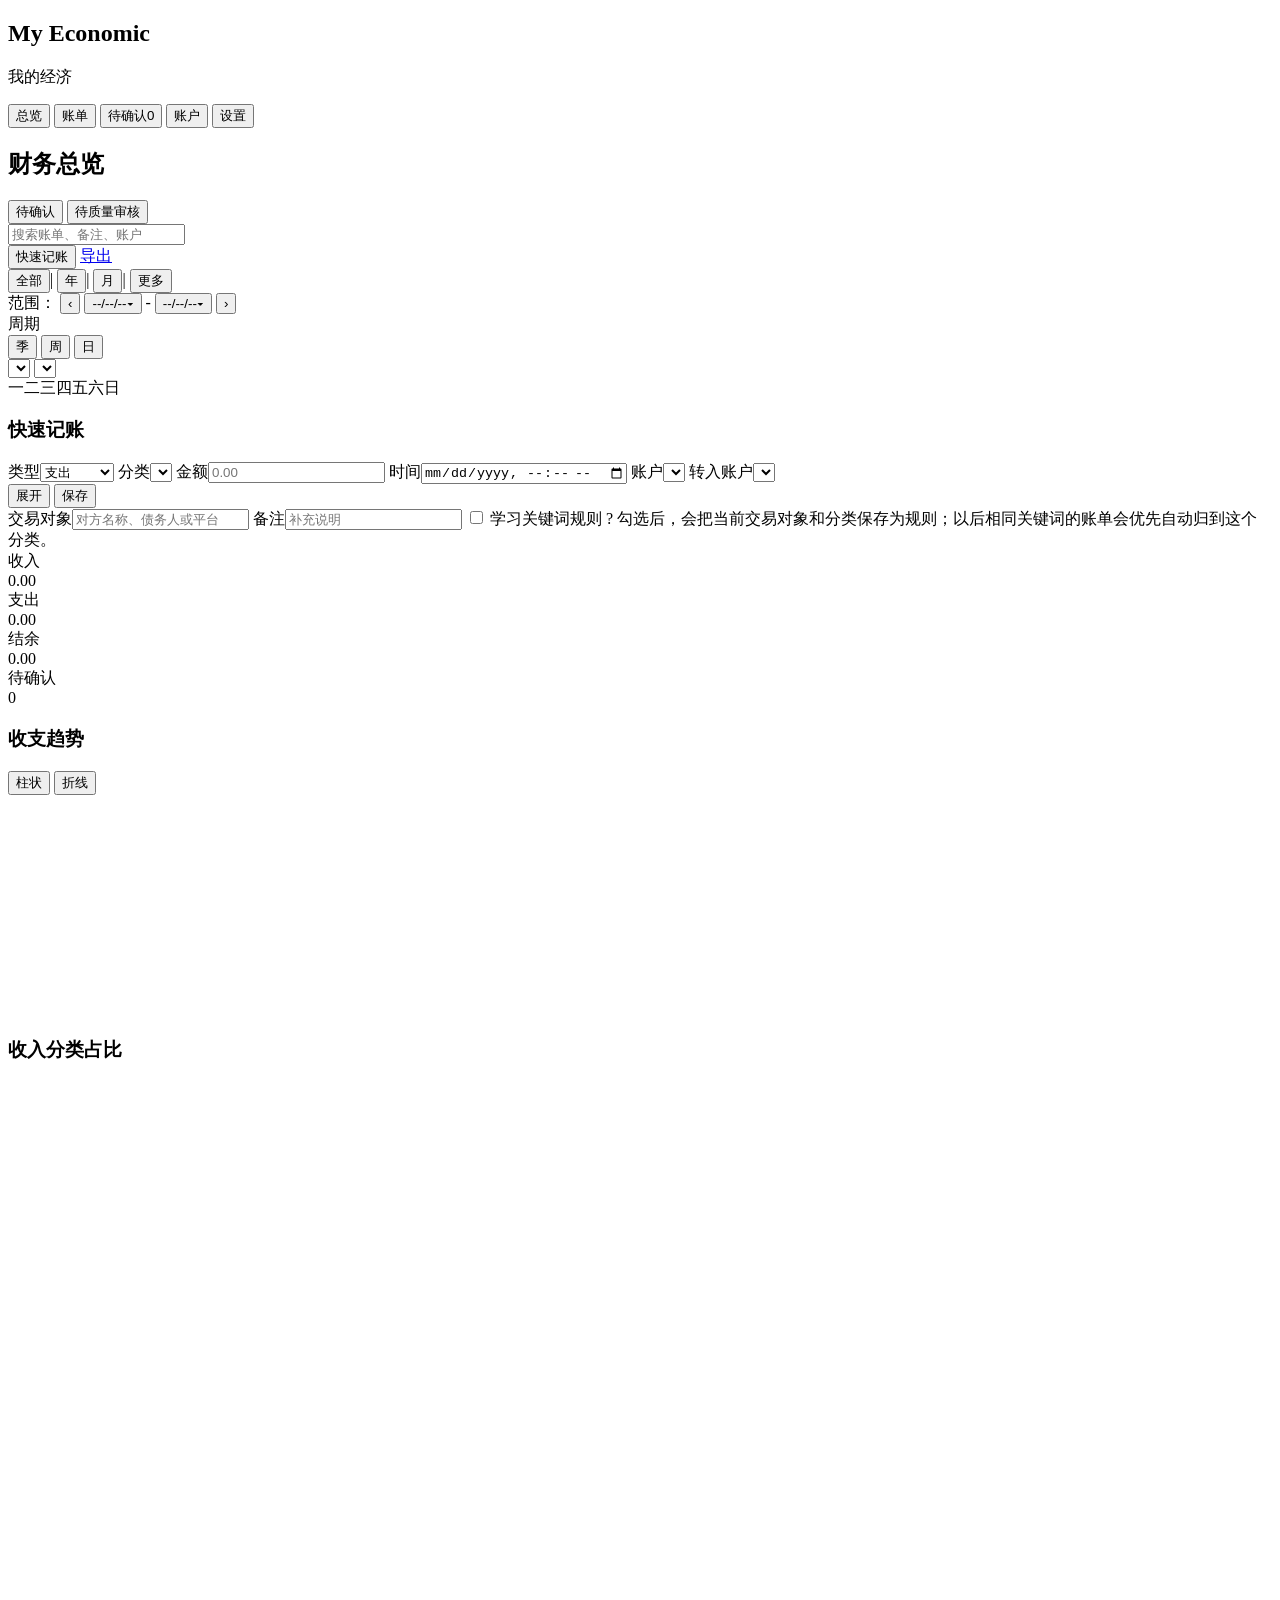
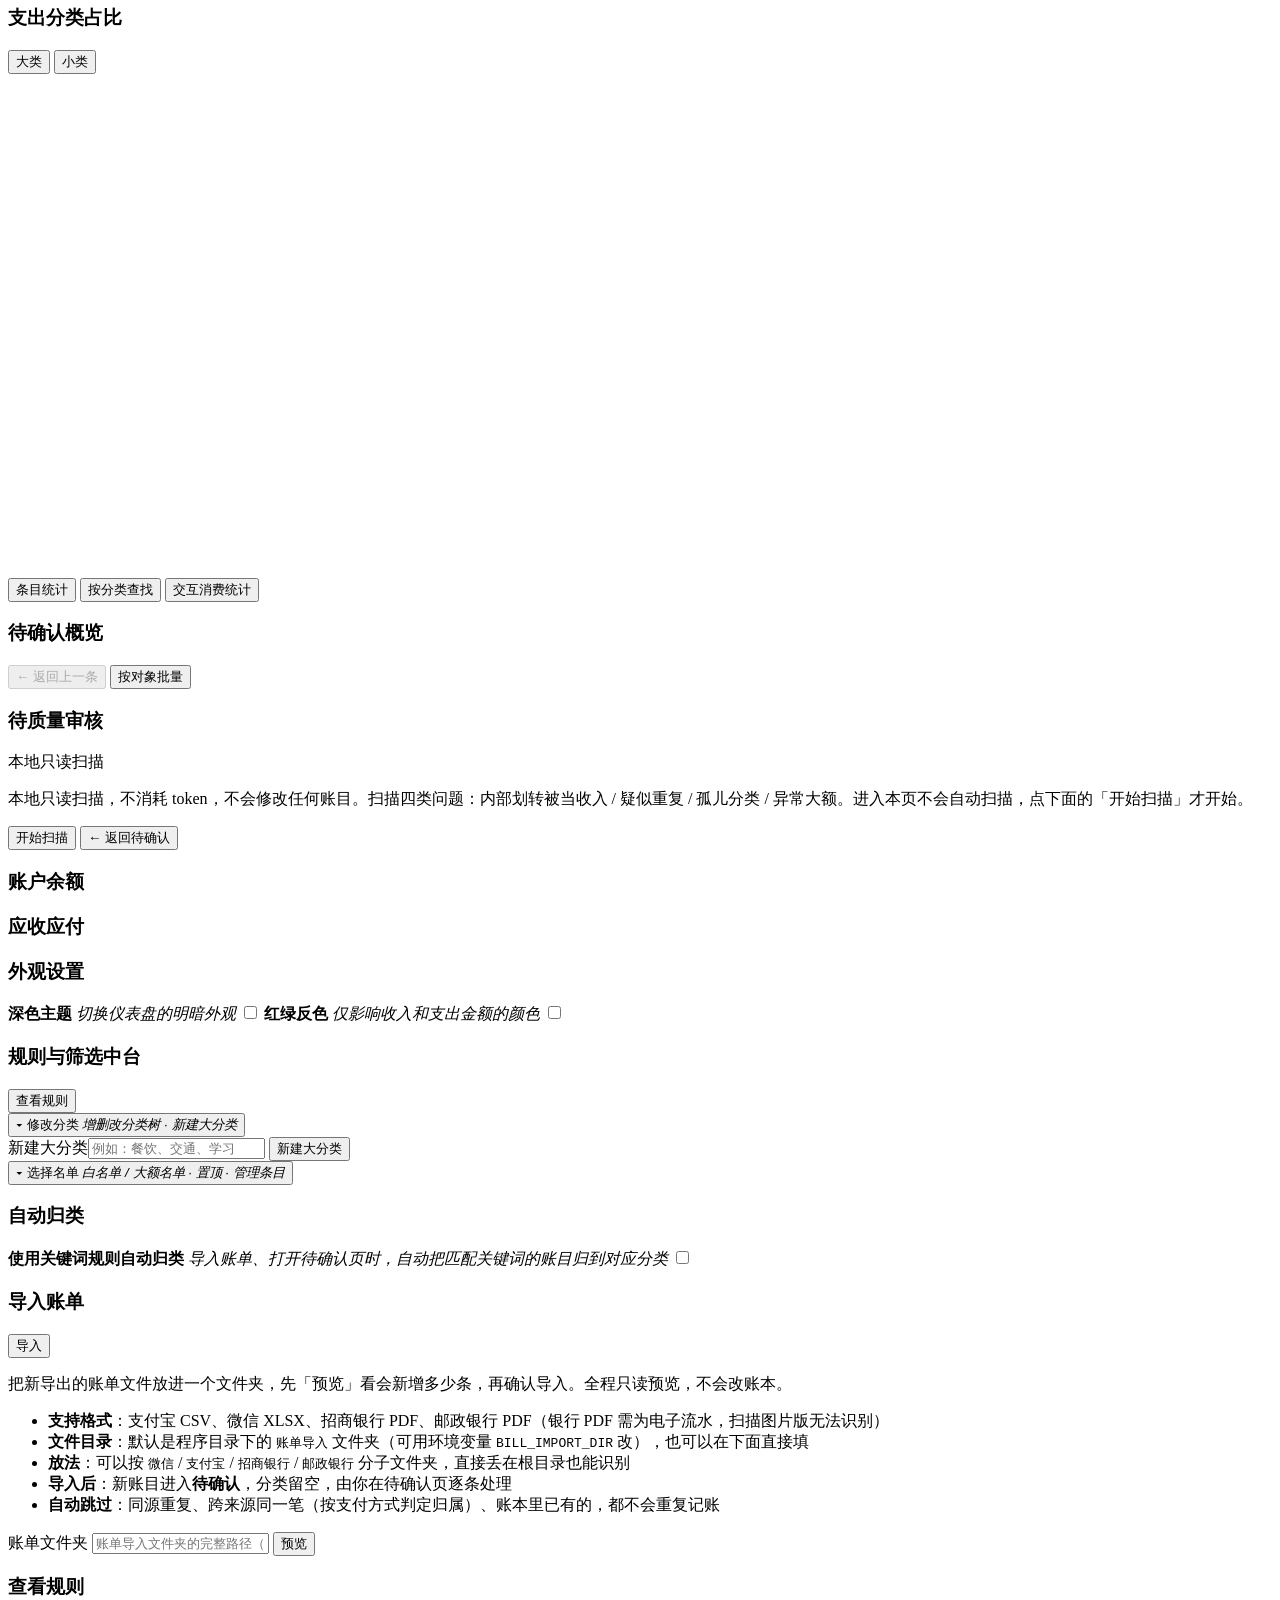
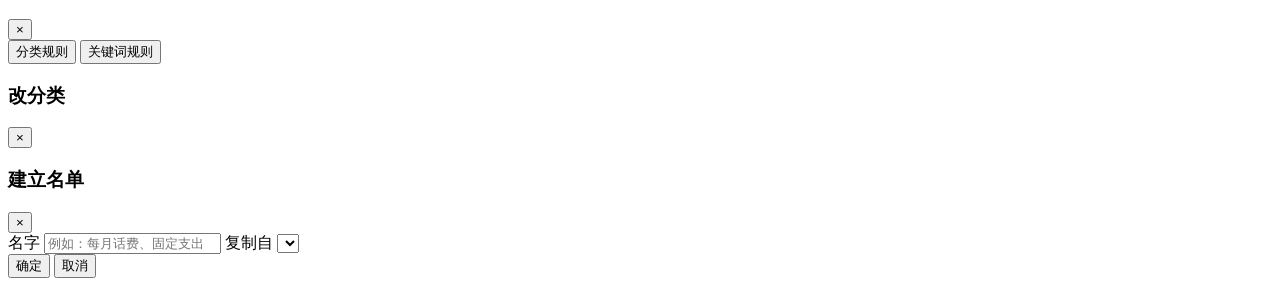
==== 程序/scripts/bookkeeping_app/static/index.html @ 76c950d1 "My Economic 1.0 —— 本地记账程序 从 bingchuH/Bookkeeping 改造而来的纯本地个人记账工具。 Python 标准库 + SQLite + 原生 JS，数据不出本机、" ====
<!doctype html>
<html lang="zh-CN">
<head>
  <meta charset="utf-8">
  <meta name="viewport" content="width=device-width, initial-scale=1">
  <title>My Economic · 我的经济</title>
  <link rel="stylesheet" href="/static/dashboard.css?v=20261114-rename">
</head>
<body>
  <div class="app">
    <nav>
      <div class="brand">
        <h1>My Economic</h1>
        <p>我的经济</p>
      </div>
      <div class="nav-group">
        <button class="active" data-view="home">总览</button>
        <button data-view="entries">账单</button>
        <button data-view="confirm"><span>待确认</span><span class="nav-badge hidden" id="pendingNavBadge">0</span></button>
        <button data-view="assets">账户</button>
        <button data-view="settings">设置</button>
      </div>
    </nav>
    <main>
      <header>
        <div class="title">
          <div class="title-row">
            <h2 id="pageTitle">财务总览</h2>
            <div class="view-tabs title-tabs hidden" id="confirmModeTabs">
              <button class="active" data-confirm-mode="pending" type="button">待确认</button>
              <button data-confirm-mode="quality" type="button">待质量审核</button>
            </div>
          </div>
          <div class="muted" id="status"></div>
        </div>
        <div class="toolbar">
          <div class="search-box hidden" id="searchWrap">
            <input id="search" placeholder="搜索账单、备注、账户">
          </div>
          <button class="primary" id="quickAdd">快速记账</button>
          <a class="secondary" href="/api/export.csv">导出</a>
        </div>
      </header>

      <section class="period-panel" id="periodPanel">
        <div class="period-tabs">
          <button data-period-mode="all">全部</button><span>|</span>
          <button data-period-mode="year">年</button><span>|</span>
          <button class="active" data-period-mode="month">月</button><span>|</span>
          <button data-period-mode="more">更多</button>
        </div>
        <div class="period-row">
          <div class="period-range">
            <span>范围：</span>
            <button class="period-step hidden" id="prevCycle">‹</button>
            <button class="date-trigger" id="rangeStartTrigger"><span id="rangeStartText">--/--/--</span><span>▾</span></button>
            <span>-</span>
            <button class="date-trigger" id="rangeEndTrigger"><span id="rangeEndText">--/--/--</span><span>▾</span></button>
            <button class="period-step hidden" id="nextCycle">›</button>
          </div>
          <div class="more-periods hidden" id="moreControls">
            <div class="cycle-label">周期</div>
            <div class="cycle-tags">
              <button class="active" data-cycle="quarter">季</button>
              <button data-cycle="week">周</button>
              <button data-cycle="day">日</button>
            </div>
          </div>
        </div>
        <div class="date-popover hidden" id="datePicker">
          <div class="date-picker-head">
            <select id="datePickerYear"></select>
            <select id="datePickerMonth"></select>
          </div>
          <div class="date-weekdays"><span>一</span><span>二</span><span>三</span><span>四</span><span>五</span><span>六</span><span>日</span></div>
          <div class="date-grid" id="datePickerGrid"></div>
        </div>
      </section>

      <section id="quickForm" class="section quick-form hidden">
        <h3>快速记账</h3>
        <div class="form">
          <div class="quick-main-row">
            <div class="quick-fields">
              <label>类型<select id="fType"><option>支出</option><option>收入</option><option>转账</option><option>借入</option><option>借出</option><option>还款</option><option>收款</option><option>期初资金</option></select></label>
              <label id="fCategoryWrap">分类<select id="fCategory"></select></label>
              <label>金额<input id="fAmount" placeholder="0.00" inputmode="decimal"></label>
              <label>时间<input id="fTime" type="datetime-local"></label>
              <label id="fAccountWrap">账户<select id="fAccount"></select></label>
              <label id="fTargetAccountWrap" class="hidden">转入账户<select id="fTargetAccount"></select></label>
            </div>
            <div class="quick-actions">
              <button class="link-button" id="toggleQuickMore" type="button">展开</button>
              <button class="primary" id="saveEntry">保存</button>
            </div>
          </div>
          <div class="quick-more-fields hidden" id="quickMoreFields">
            <label>交易对象<input id="fTransactionObject" placeholder="对方名称、债务人或平台"></label>
            <label>备注<input id="fNote" placeholder="补充说明"></label>
            <label class="muted form-check">
              <input type="checkbox" id="fLearn">
              <span>学习关键词规则</span>
              <span class="help-tip" tabindex="0" aria-label="说明">?
                <span class="help-tip-content">勾选后，会把当前交易对象和分类保存为规则；以后相同关键词的账单会优先自动归到这个分类。</span>
              </span>
            </label>
          </div>
        </div>
      </section>

      <section id="home" class="view grid">
        <!-- 首次使用引导：只在账本为空（entries 总数 = 0）时显示，有账目后自动消失 -->
        <div class="first-run-guide hidden" id="firstRunGuide"></div>
        <div class="grid kpis">
          <div class="kpi kpi-action" id="incomeKpi"><div class="label">收入</div><div class="metric income" id="mIncome">0.00</div></div>
          <div class="kpi kpi-action" id="expenseKpi"><div class="label">支出</div><div class="metric expense" id="mExpense">0.00</div></div>
          <div class="kpi"><div class="label">结余</div><div class="metric" id="mBalance">0.00</div></div>
          <div class="kpi"><div class="label">待确认</div><div class="metric" id="mPending">0</div></div>
        </div>
        <div class="grid overview-visuals">
          <div class="section trend-card">
            <div class="section-head">
              <h3>收支趋势</h3>
              <div class="level-switch trend-mode-switch" id="trendModeSwitch" role="group" aria-label="收支趋势图表类型">
                <button type="button" data-trend-mode="bar">柱状</button>
                <button type="button" data-trend-mode="line">折线</button>
              </div>
            </div>
            <div class="chart-wrap"><canvas id="cashflowTrend" width="900" height="220"></canvas><div class="chart-tip" id="cashflowTrendTip"></div></div>
          </div>
          <div class="grid pie-grid">
            <div class="section pie-card">
              <h3>收入分类占比</h3>
              <div class="chart-wrap"><canvas id="incomePie" width="500" height="500"></canvas><div class="chart-tip" id="incomePieTip"></div></div>
            </div>
            <div class="section pie-card">
              <div class="section-head">
                <h3>支出分类占比</h3>
                <div class="level-switch" aria-label="支出分类层级">
                  <button class="active" data-expense-category-level="major">大类</button>
                  <button data-expense-category-level="minor">小类</button>
                </div>
              </div>
              <div class="chart-wrap"><canvas id="expensePie" width="500" height="500"></canvas><div class="chart-tip" id="expensePieTip"></div></div>
            </div>
          </div>
        </div>
      </section>

      <section id="entries" class="view section hidden">
        <div class="view-tabs" id="entryModeTabs">
          <button class="active" data-entry-mode="list">条目统计</button>
          <button data-entry-mode="category">按分类查找</button>
          <button data-entry-mode="counterparty">交互消费统计</button>
        </div>
        <div id="entryTable"></div>
        <div id="categoryBrowser" class="hidden"></div>
        <div id="counterpartyView" class="hidden"></div>
      </section>
      <section id="confirm" class="view grid pending-layout hidden">
        <aside class="section">
          <h3>待确认概览</h3>
          <div id="pendingSummary" class="side-list"></div>
          <div class="pending-tools">
            <button class="secondary" id="pendingUndoBtn" type="button" disabled>← 返回上一条</button>
            <button class="secondary" id="pendingBatchBtn" type="button">按对象批量</button>
          </div>
        </aside>
        <div id="pendingBatch" class="section hidden"></div>
        <div class="pending-stack" id="pendingList"></div>
        <div id="qualityPanel" class="section quality-panel hidden">
          <div class="section-head">
            <h3>待质量审核</h3>
            <span class="muted" id="qualityScanHint">本地只读扫描</span>
          </div>
          <p class="muted quality-intro">本地只读扫描，不消耗 token，不会修改任何账目。扫描四类问题：内部划转被当收入 / 疑似重复 / 孤儿分类 / 异常大额。进入本页不会自动扫描，点下面的「开始扫描」才开始。</p>
          <div class="quality-actions">
            <button class="primary" id="qualityScanBtn" type="button">开始扫描</button>
            <button class="secondary" id="qualityBackBtn" type="button">← 返回待确认</button>
          </div>
          <div id="qualityResult" class="quality-result"></div>
        </div>
      </section>
      <section id="assets" class="view grid asset-grid hidden">
        <div class="section"><h3>账户余额</h3><div id="initialFundLocator"></div><div id="initialFundHint"></div><div id="assetList"></div></div>
        <div class="section"><h3>应收应付</h3><div id="debtList"></div></div>
      </section>
      <section id="settings" class="view section settings-page hidden">
        <div class="settings-block">
          <div class="section-head">
            <h3>外观设置</h3>
          </div>
          <div class="settings-list">
            <label class="settings-row">
              <span>
                <strong>深色主题</strong>
                <em>切换仪表盘的明暗外观</em>
              </span>
              <input type="checkbox" id="themeToggle">
            </label>
            <label class="settings-row">
              <span>
                <strong>红绿反色</strong>
                <em>仅影响收入和支出金额的颜色</em>
              </span>
              <input type="checkbox" id="colorInvert">
            </label>
          </div>
        </div>
        <div class="settings-block" id="rulesHubBlock">
          <div class="section-head">
            <h3>规则与筛选中台</h3>
            <button class="secondary" id="openRulePanel" type="button">查看规则</button>
          </div>
          <div class="hub-list">
            <div class="hub-item">
              <button class="settings-collapse-btn hub-toggle" id="categoryHubToggle" type="button" aria-expanded="false" aria-controls="categoryHubBody">
                <span class="settings-collapse-arrow" aria-hidden="true">▾</span>
                <span class="settings-collapse-title">修改分类</span>
                <em class="hub-hint">增删改分类树 · 新建大分类</em>
              </button>
              <div class="hub-body hidden" id="categoryHubBody">
                <div class="type-tabs" id="categoryEditorTypes"></div>
                <div id="categoryEditor" class="category-editor"></div>
                <div class="category-rule-form">
                  <label>新建大分类<input id="newMajorCategory" placeholder="例如：餐饮、交通、学习"></label>
                  <button class="primary" id="addMajorCategory" type="button">新建大分类</button>
                </div>
              </div>
            </div>
            <div class="hub-item">
              <button class="settings-collapse-btn hub-toggle" id="specialListToggle" type="button" aria-expanded="false" aria-controls="specialListBody">
                <span class="settings-collapse-arrow" aria-hidden="true">▾</span>
                <span class="settings-collapse-title">选择名单</span>
                <em class="hub-hint">白名单 / 大额名单 · 置顶 · 管理条目</em>
              </button>
              <div class="special-list-body hub-body hidden" id="specialListBody"></div>
            </div>
          </div>
        </div>
        <div class="settings-block">
          <div class="section-head">
            <h3>自动归类</h3>
          </div>
          <div class="settings-list">
            <label class="settings-row">
              <span>
                <strong>使用关键词规则自动归类</strong>
                <em>导入账单、打开待确认页时，自动把匹配关键词的账目归到对应分类</em>
              </span>
              <input type="checkbox" id="autoApplyToggle">
            </label>
          </div>
        </div>
        <div class="settings-block" id="importBlock">
          <div class="section-head">
            <h3>导入账单</h3>
            <button class="primary" id="importOpenBtn" type="button">导入</button>
          </div>
          <div class="import-panel hidden" id="importPanel">
            <div class="import-intro">
              <p>把新导出的账单文件放进一个文件夹，先「预览」看会新增多少条，再确认导入。全程只读预览，不会改账本。</p>
              <ul>
                <li><strong>支持格式</strong>：支付宝 CSV、微信 XLSX、招商银行 PDF、邮政银行 PDF（银行 PDF 需为电子流水，扫描图片版无法识别）</li>
                <li><strong>文件目录</strong>：默认是程序目录下的 <code id="importDefaultDirHint">账单导入</code> 文件夹（可用环境变量 <code>BILL_IMPORT_DIR</code> 改），也可以在下面直接填</li>
                <li><strong>放法</strong>：可以按 <code>微信</code> / <code>支付宝</code> / <code>招商银行</code> / <code>邮政银行</code> 分子文件夹，直接丢在根目录也能识别</li>
                <li><strong>导入后</strong>：新账目进入<strong>待确认</strong>，分类留空，由你在待确认页逐条处理</li>
                <li><strong>自动跳过</strong>：同源重复、跨来源同一笔（按支付方式判定归属）、账本里已有的，都不会重复记账</li>
              </ul>
            </div>
            <div class="import-path-row">
              <label>账单文件夹
                <input id="importPath" placeholder="账单导入文件夹的完整路径（留空用默认）" autocomplete="off">
              </label>
              <button class="secondary" id="importPreviewBtn" type="button">预览</button>
            </div>
            <div class="import-status muted" id="importStatus"></div>
            <div class="import-result hidden" id="importResult"></div>
          </div>
        </div>
      </section>
    </main>
  </div>

  <div class="modal hidden" id="rulePanel">
    <div class="modal-card">
      <div class="modal-head">
        <h3>查看规则</h3>
        <button class="icon-button" id="closeRulePanel" type="button" aria-label="关闭">×</button>
      </div>
      <div class="view-tabs" id="rulePanelTabs">
        <button class="active" data-rule-tab="category">分类规则</button>
        <button data-rule-tab="keyword">关键词规则</button>
      </div>
      <div class="modal-body" id="rulePanelBody"></div>
    </div>
  </div>

  <div class="modal hidden" id="catQuickPick">
    <div class="modal-card modal-card-sm">
      <div class="modal-head">
        <h3>改分类</h3>
        <button class="icon-button" id="closeCatQuickPick" type="button" aria-label="关闭">×</button>
      </div>
      <div class="muted" id="catQuickPickInfo"></div>
      <div class="modal-body" id="catQuickPickBody"></div>
    </div>
  </div>

  <div class="modal hidden" id="newListDialog">
    <div class="modal-card modal-card-sm">
      <div class="modal-head">
        <h3>建立名单</h3>
        <button class="icon-button" id="closeNewListDialog" type="button" aria-label="关闭">×</button>
      </div>
      <div class="modal-body">
        <div class="new-list-hint muted" id="newListHint"></div>
        <label class="new-list-field">名字
          <input id="newListName" placeholder="例如：每月话费、固定支出" autocomplete="off">
        </label>
        <label class="new-list-field">复制自
          <select id="newListCopyFrom"></select>
        </label>
        <div class="new-list-msg" id="newListMsg"></div>
        <div class="new-list-actions">
          <button class="primary" id="newListConfirm" type="button">确定</button>
          <button class="secondary" id="newListCancel" type="button">取消</button>
        </div>
      </div>
    </div>
  </div>

  <script src="/static/dashboard.js?v=20261114-rename"></script>
</body>
</html>
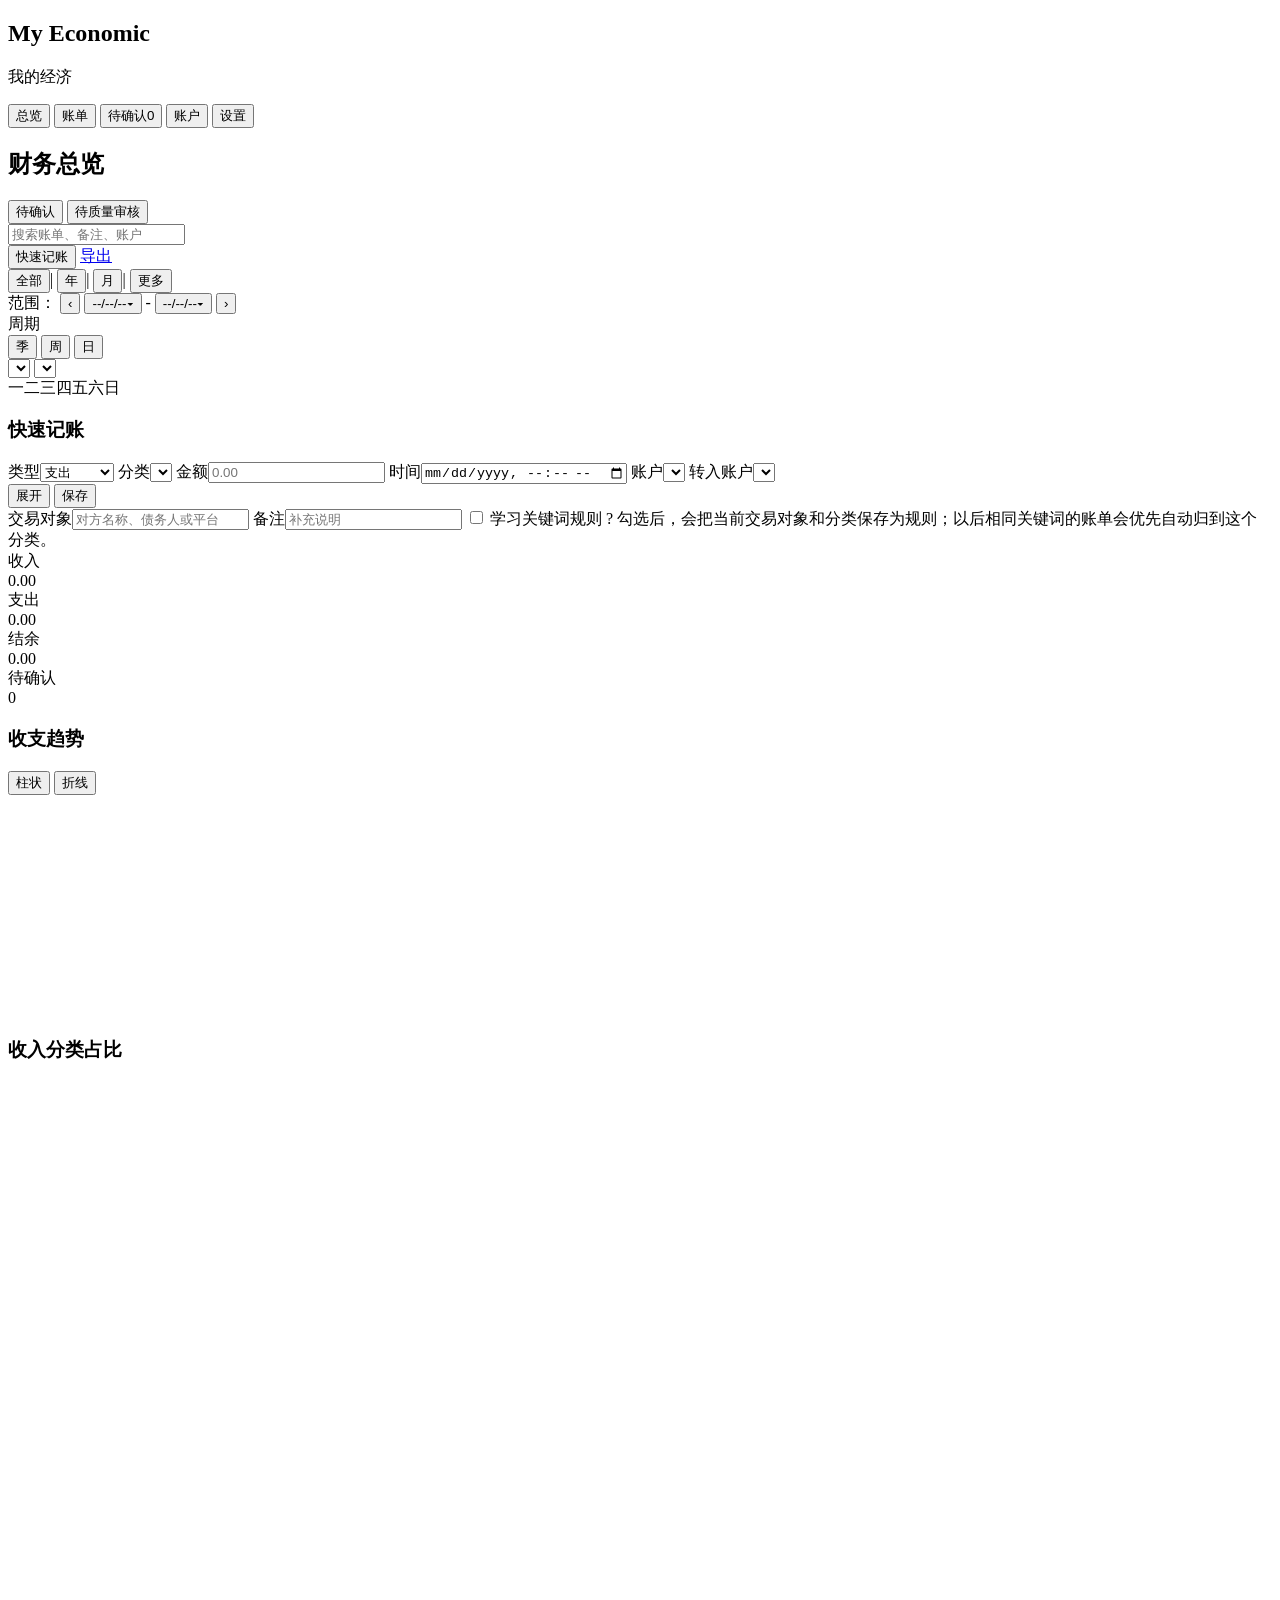
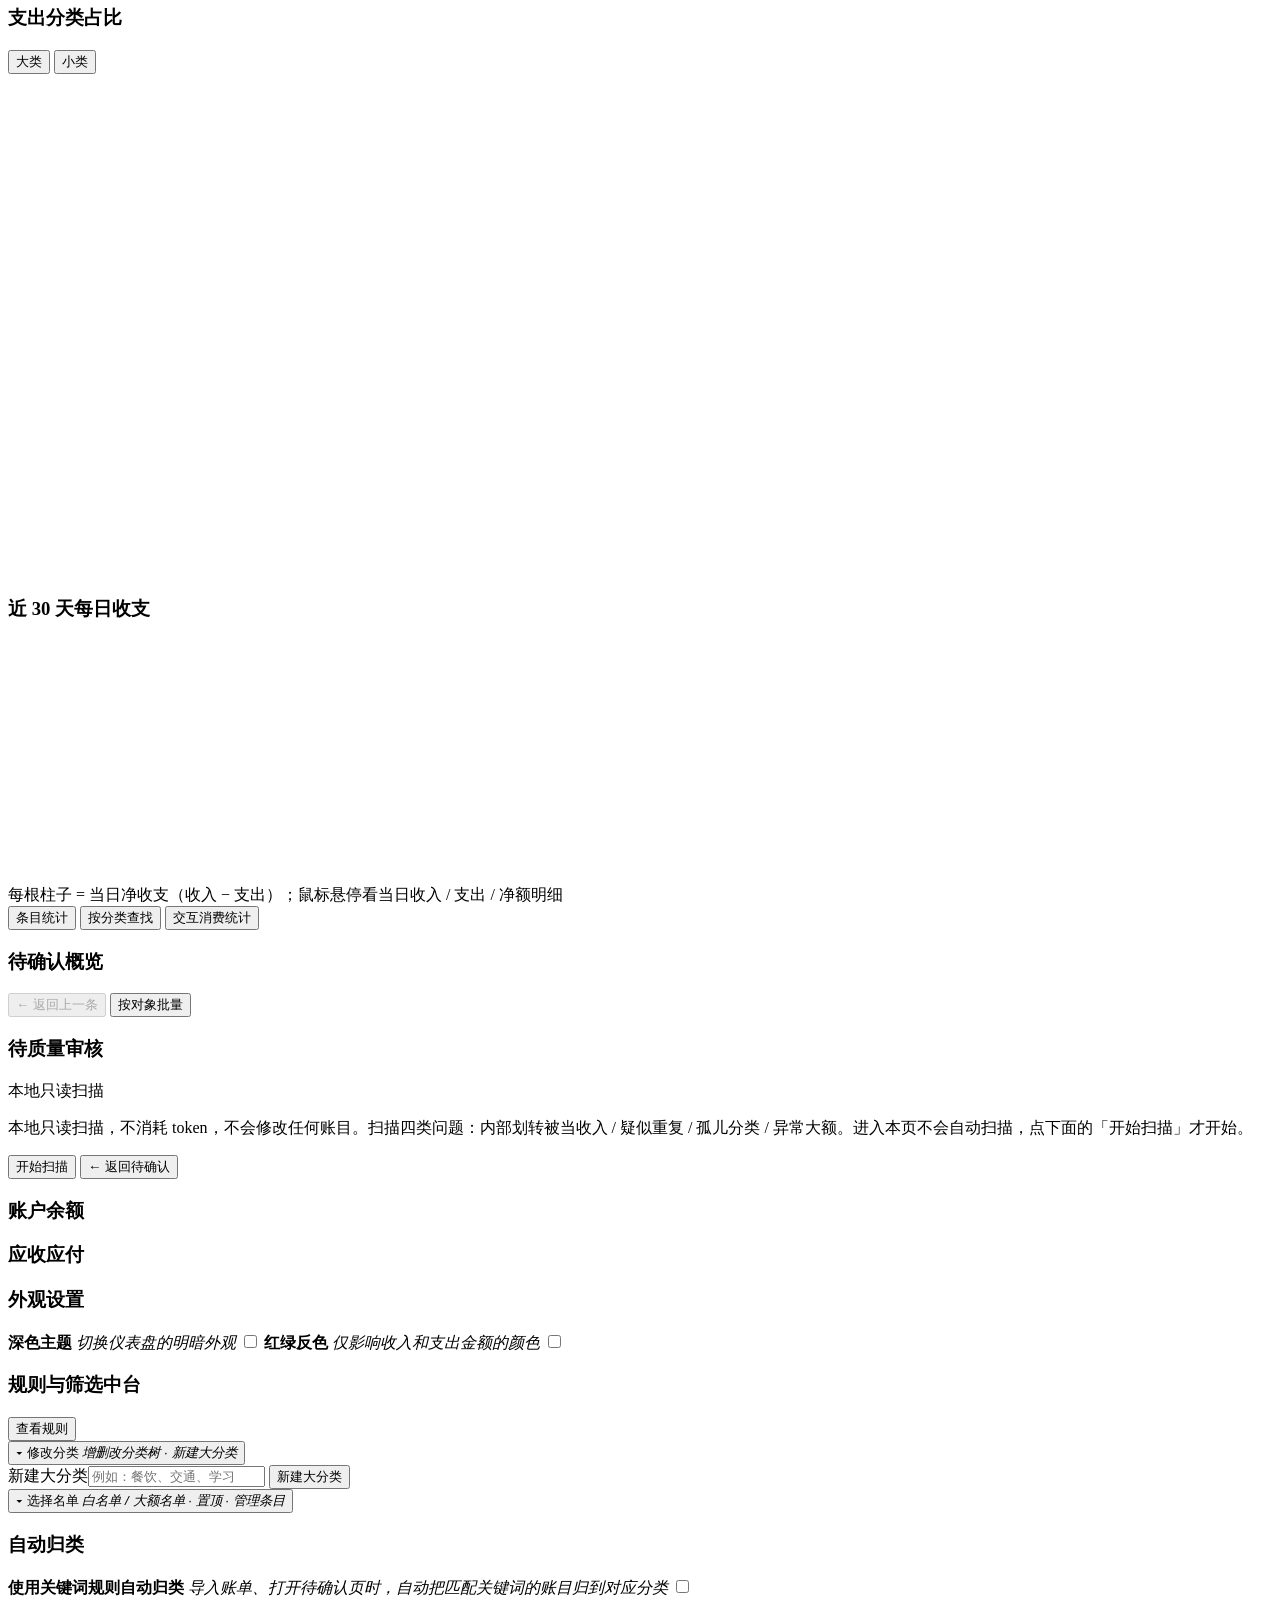
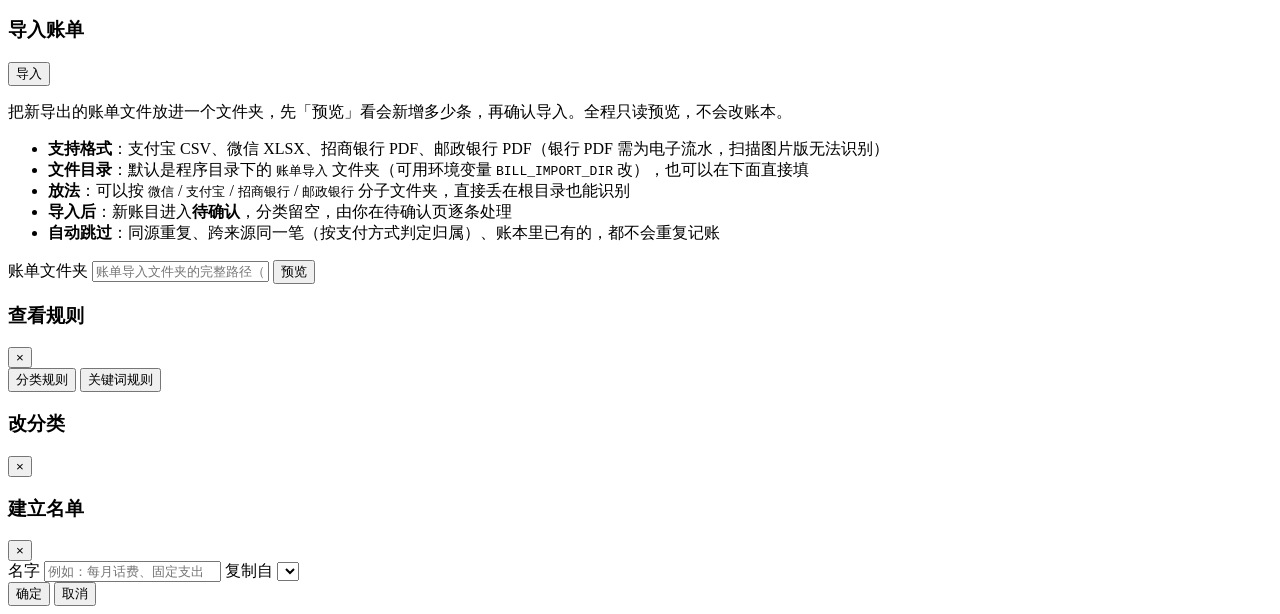
==== commit 8f701bdb: "总览页新增近30天每日收支横向条形图 - 每根柱子水平放置、自上而下排列，左侧日期右侧数值 - canvas 逻辑高度 = 柱子数 x 24px，外层容器固定 420px + 内部纵向滚动 - 数据源" ====
--- a/程序/scripts/bookkeeping_app/static/index.html
+++ b/程序/scripts/bookkeeping_app/static/index.html
@@ -144,6 +144,22 @@
               <div class="chart-wrap"><canvas id="expensePie" width="500" height="500"></canvas><div class="chart-tip" id="expensePieTip"></div></div>
             </div>
           </div>
+        </div>
+        <!-- 近 30 天每日收支：横向条形图（原生 Canvas 手绘，不用任何图表库）。
+             每根柱子 = 一个自然日，行高固定 24px；canvas 逻辑高度 = 行数 × 24，
+             外层 .daily-bar-scroll 固定高、overflow-y:auto —— 超出就在容器里滚，柱子不被压扁。 -->
+        <div class="section daily-bar-card" id="dailyBarCard">
+          <div class="section-head">
+            <h3>近 30 天每日收支</h3>
+            <span class="muted daily-bar-range" id="dailyBarRange"></span>
+          </div>
+          <div class="daily-bar-scroll" id="dailyBarScroll">
+            <div class="chart-wrap">
+              <canvas id="dailyBarChart" width="900" height="240"></canvas>
+            </div>
+          </div>
+          <div class="daily-bar-note">每根柱子 = 当日净收支（收入 − 支出）；鼠标悬停看当日收入 / 支出 / 净额明细</div>
+          <div class="chart-tip daily-bar-tip" id="dailyBarTip"></div>
         </div>
       </section>
 
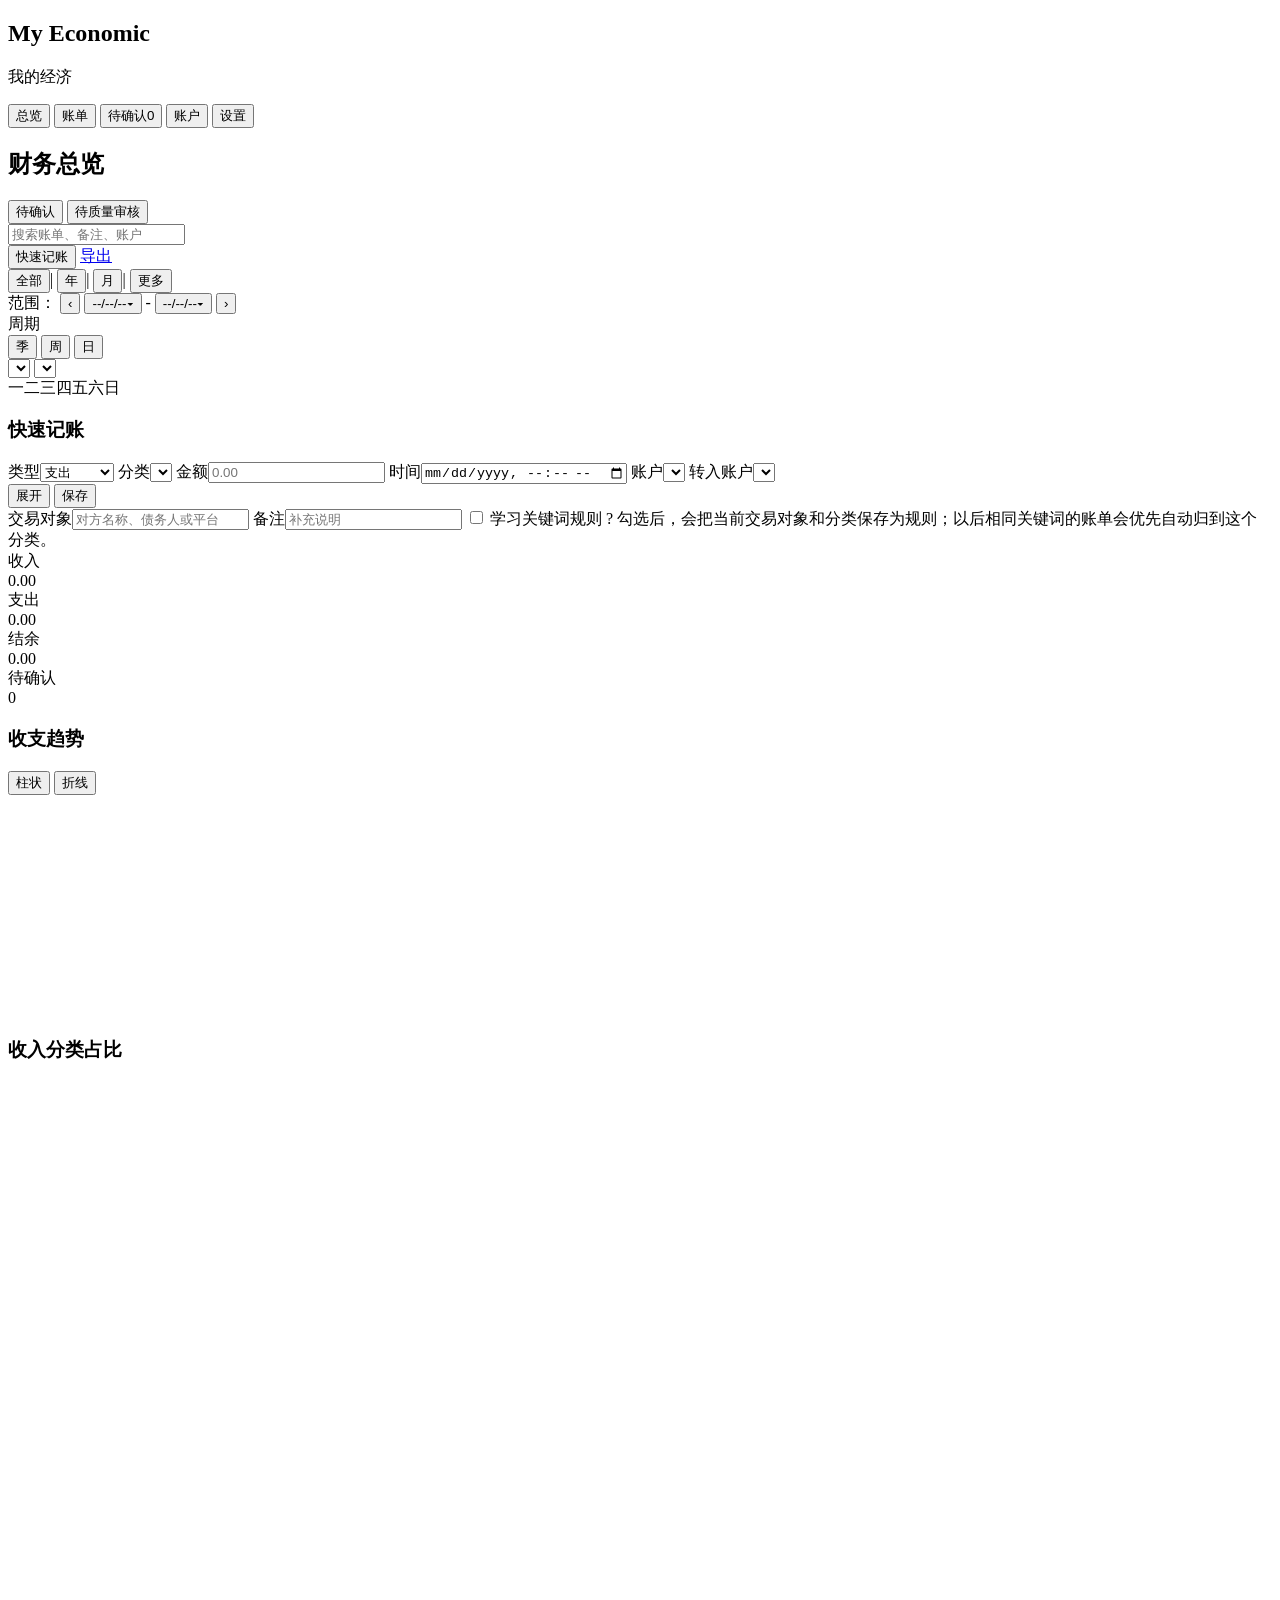
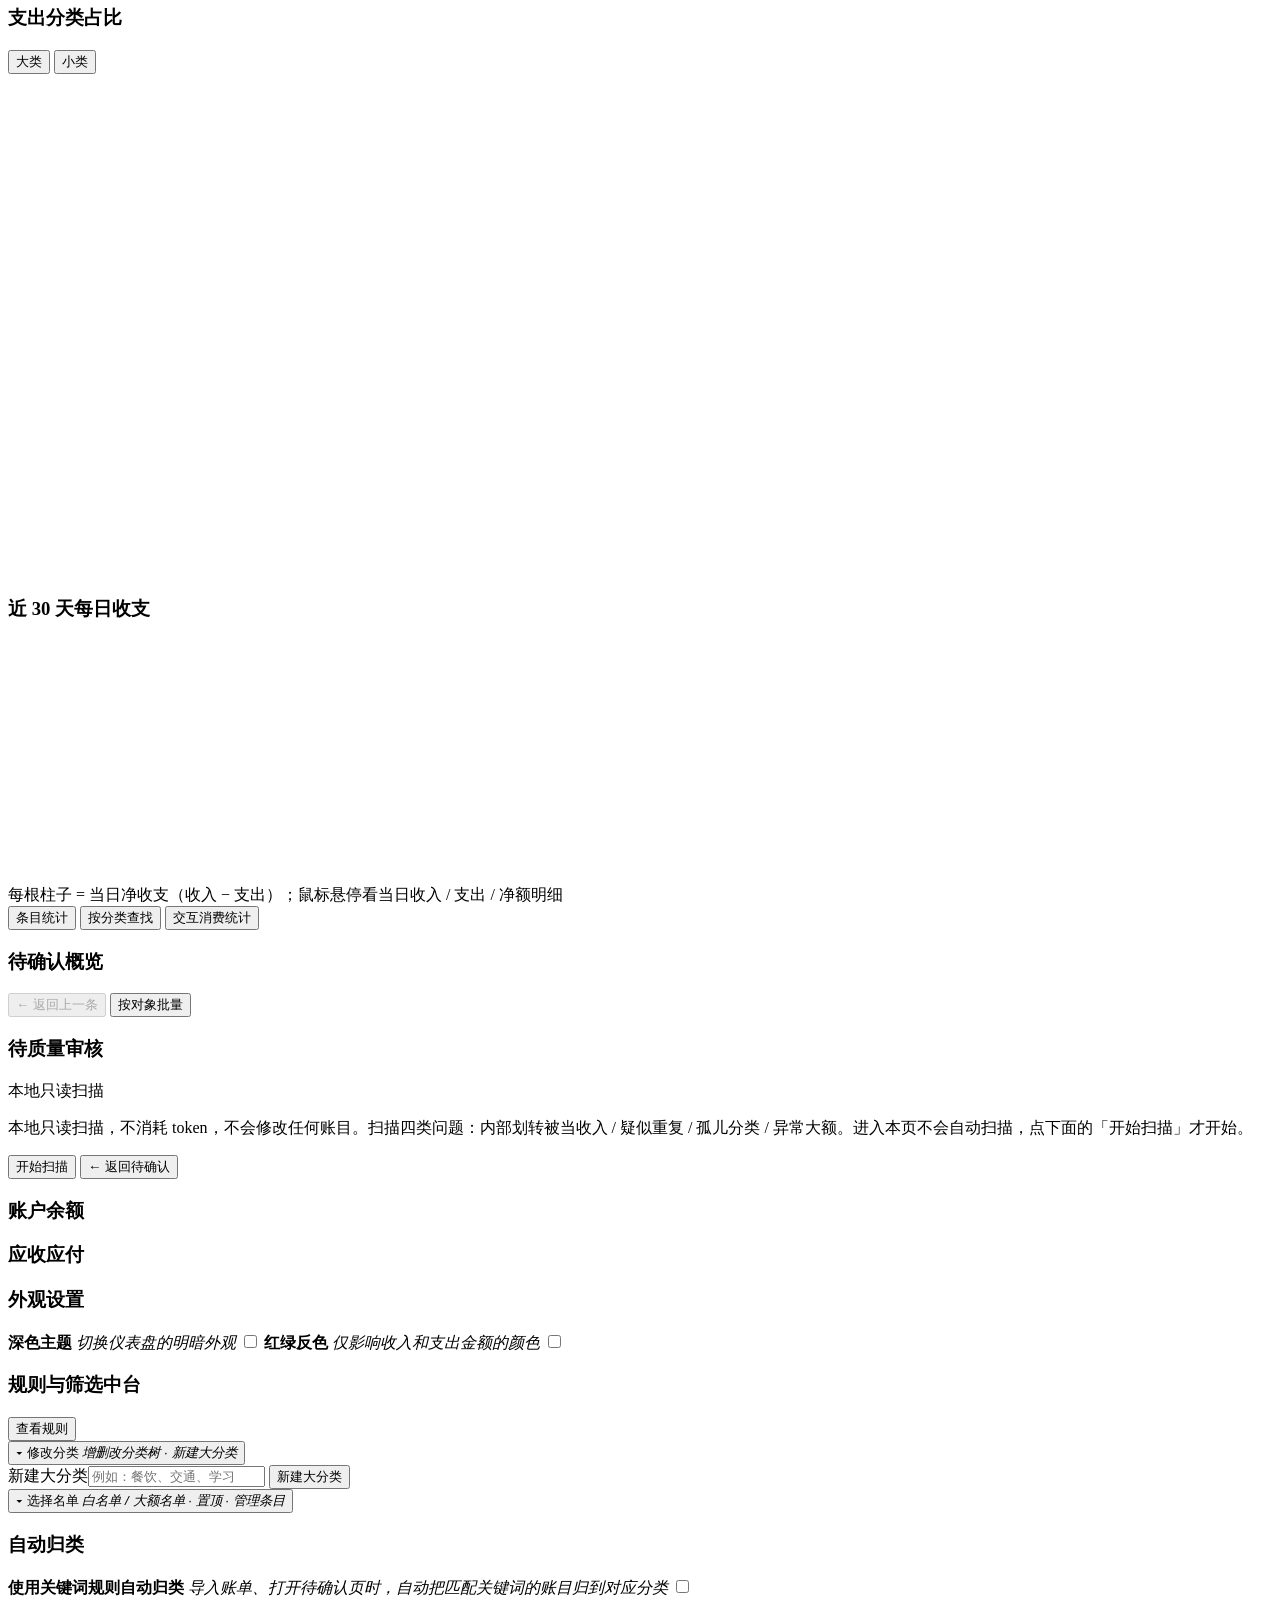
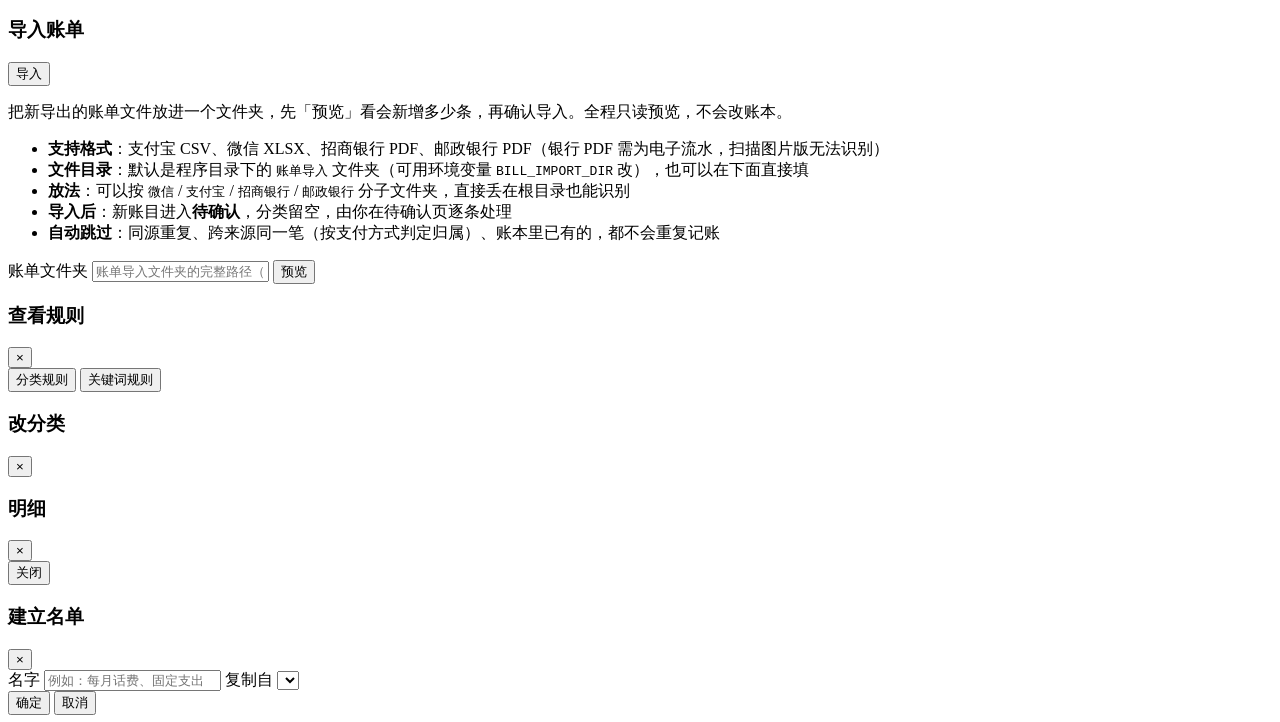
==== commit e5dc1602: "条形图支持点击某天查看当日明细 - 点击柱子弹出该日全部账目（收入/支出/净额小计 + 条目列表） - 行号换算考虑滚动偏移，空白处点击不响应 - 四种关闭方式：Esc / 右上角 × / 底部按钮 " ====
--- a/程序/scripts/bookkeeping_app/static/index.html
+++ b/程序/scripts/bookkeeping_app/static/index.html
@@ -323,6 +323,23 @@
     </div>
   </div>
 
+  <!-- 近 30 天每日收支：点某一天的柱子 → 弹出当天全部账目明细。
+       列表放在 .modal-body 里（自带 overflow:auto），账目很多时在弹窗内部滚动，
+       .modal-card 的 max-height:86vh 保证不会撑破屏幕。 -->
+  <div class="modal hidden" id="dailyBarDetail">
+    <div class="modal-card daily-bar-detail-card">
+      <div class="modal-head">
+        <h3 id="dailyBarDetailTitle">明细</h3>
+        <button class="icon-button" id="closeDailyBarDetail" type="button" aria-label="关闭">×</button>
+      </div>
+      <div class="daily-bar-detail-sum" id="dailyBarDetailSum"></div>
+      <div class="modal-body daily-bar-detail-body" id="dailyBarDetailBody"></div>
+      <div class="daily-bar-detail-actions">
+        <button class="secondary" id="dailyBarDetailClose" type="button">关闭</button>
+      </div>
+    </div>
+  </div>
+
   <div class="modal hidden" id="newListDialog">
     <div class="modal-card modal-card-sm">
       <div class="modal-head">
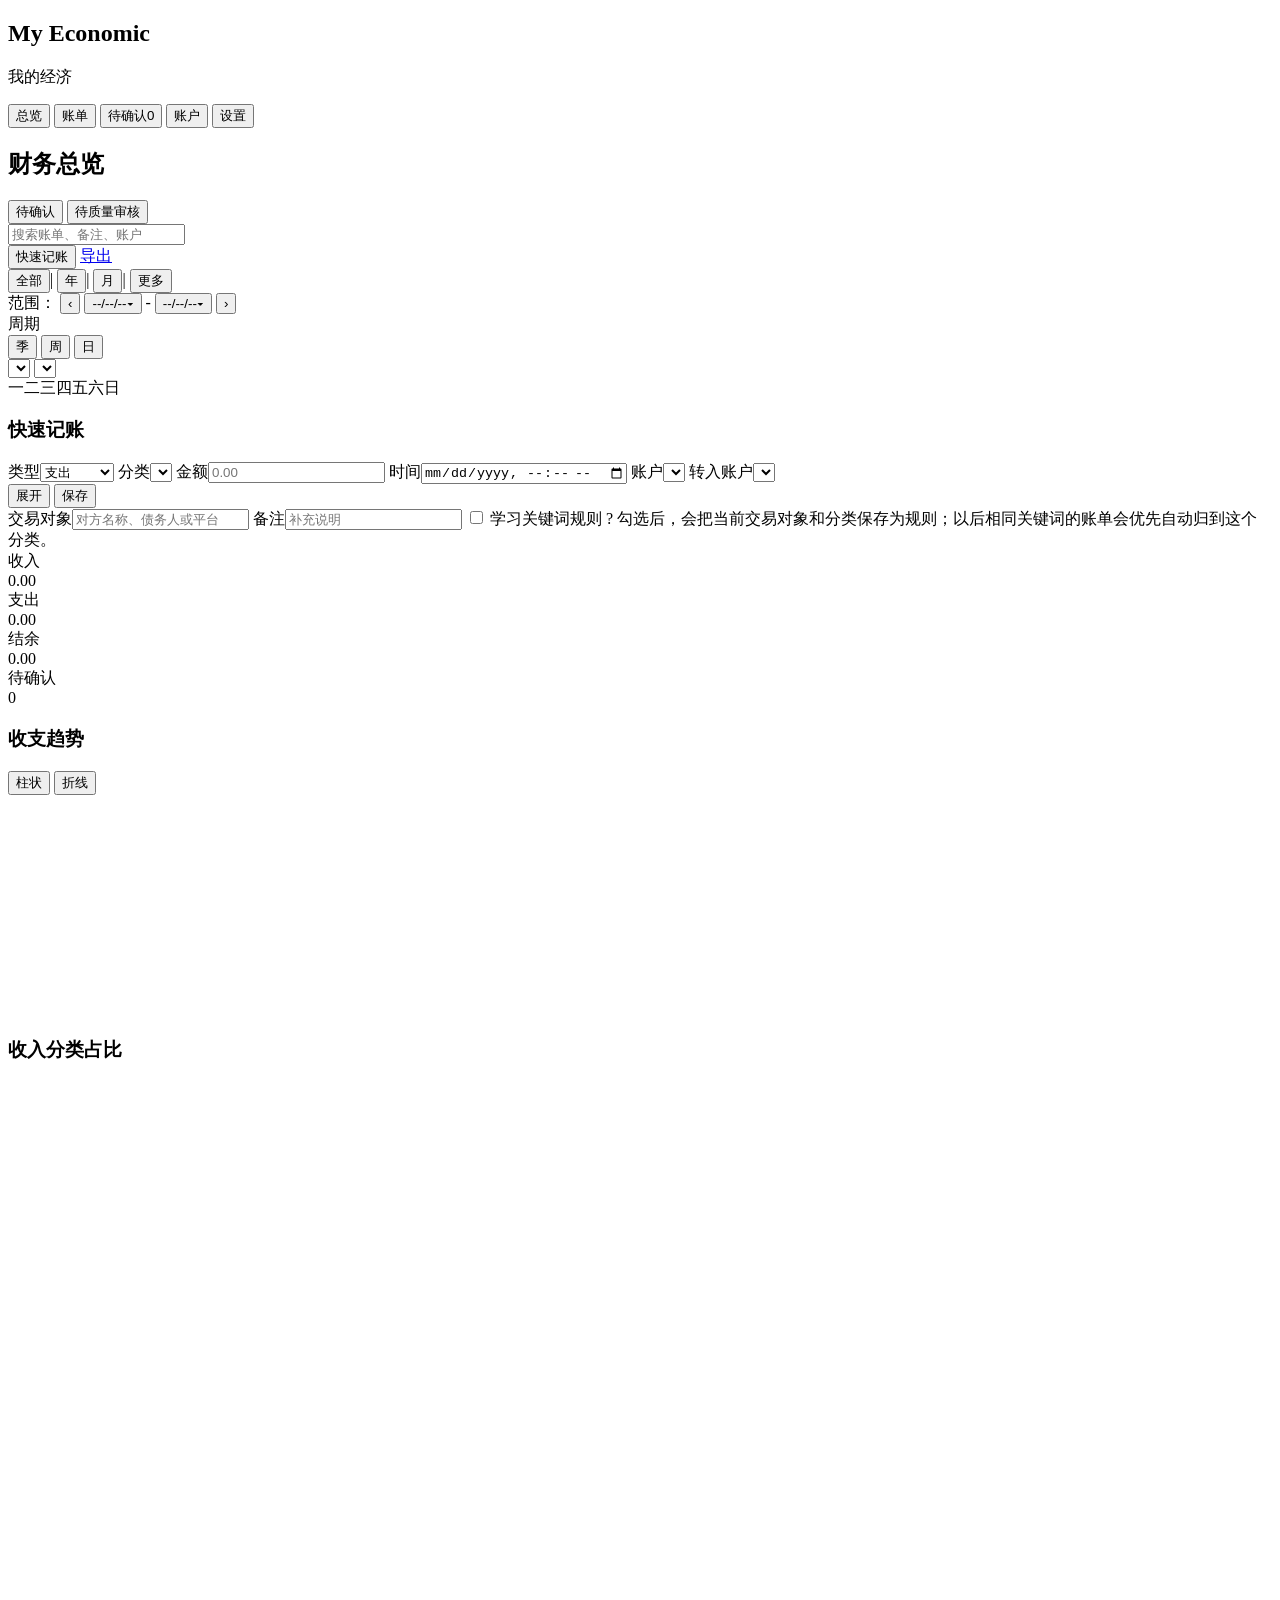
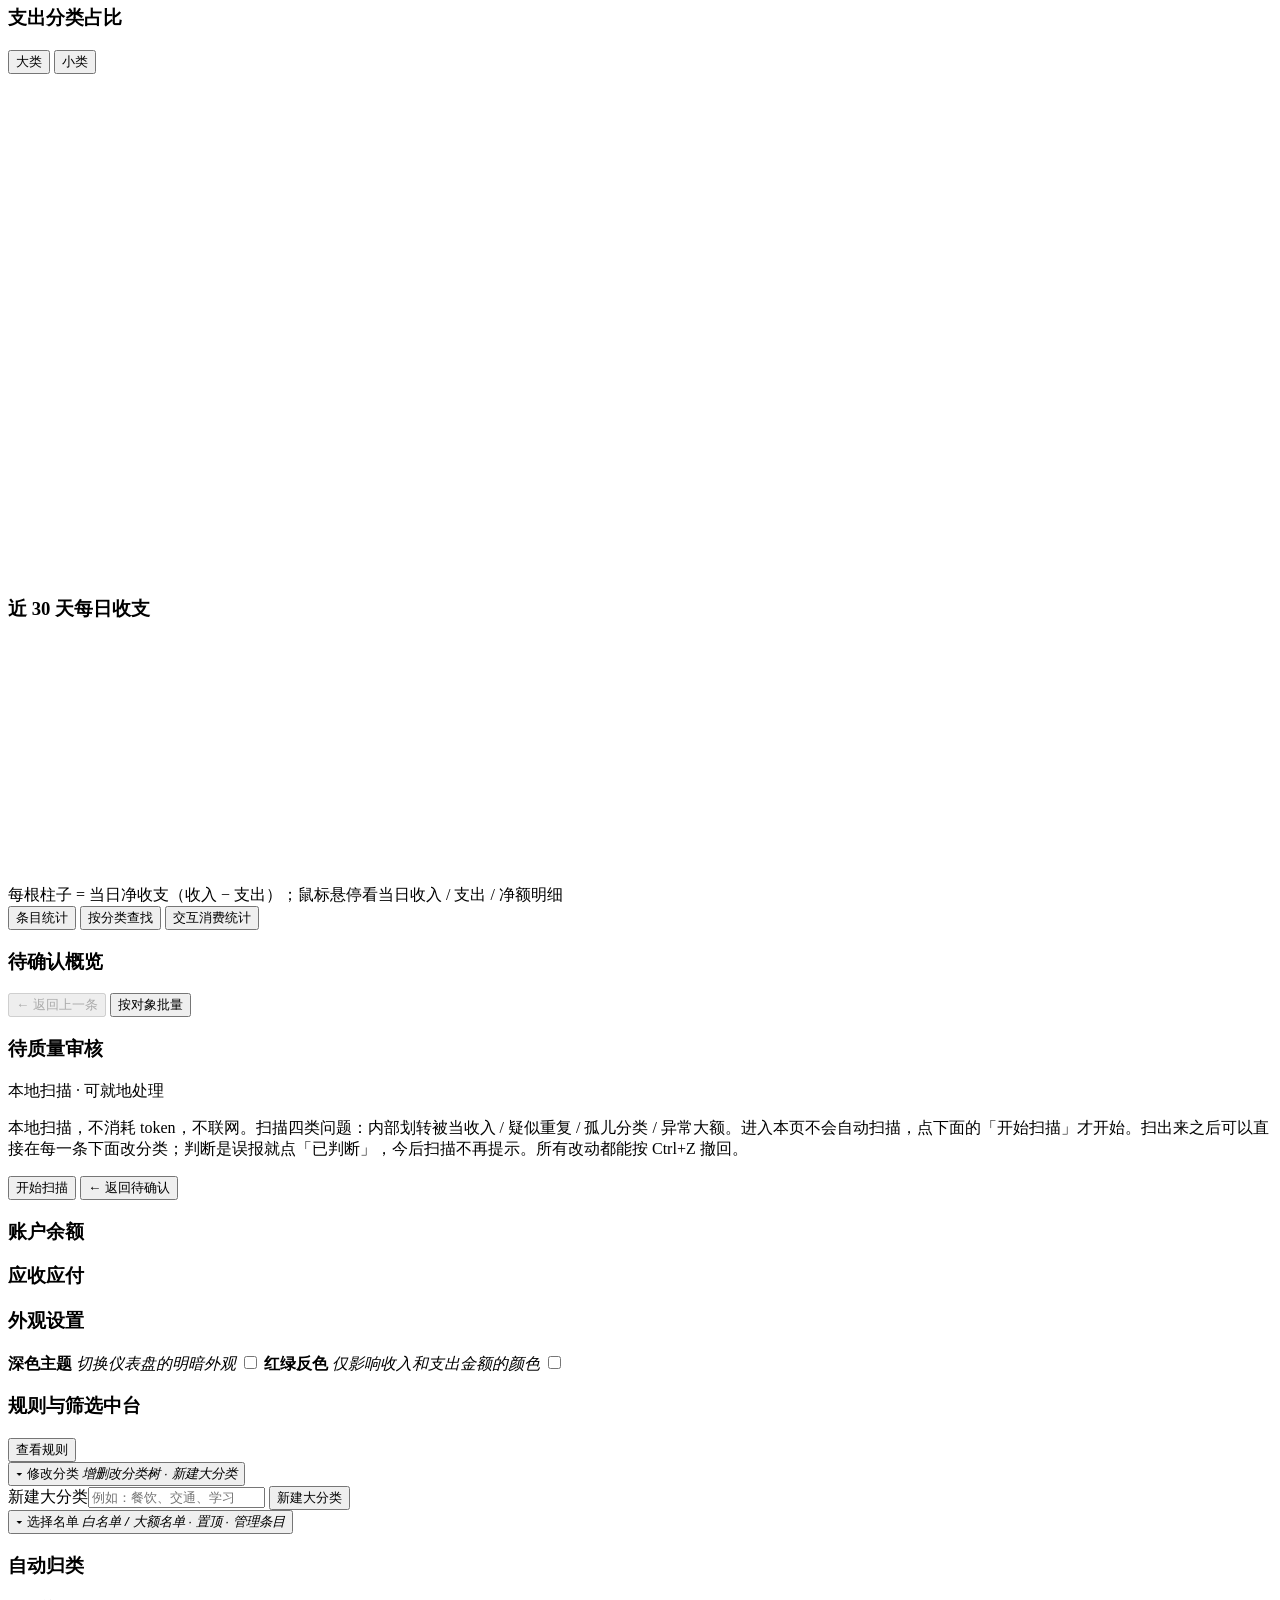
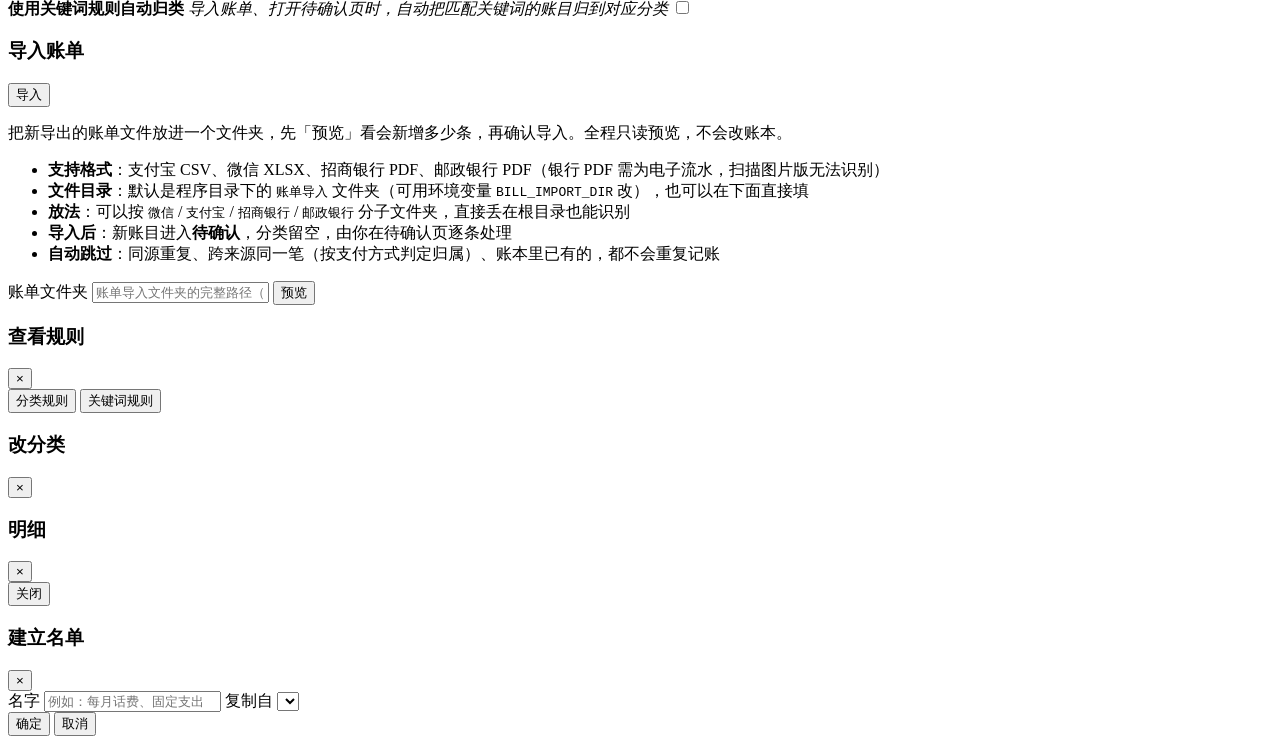
==== commit 21689585: "待质量审核可就地处理：改分类 + 已判断 + Ctrl+Z 统一撤销 - 质量审核页从只读改为可处理：每条问题可就地改分类、标为已判断  - 已判断按 (规则, 账目) 粒度记录，新建 quality" ====
--- a/程序/scripts/bookkeeping_app/static/index.html
+++ b/程序/scripts/bookkeeping_app/static/index.html
@@ -4,7 +4,7 @@
   <meta charset="utf-8">
   <meta name="viewport" content="width=device-width, initial-scale=1">
   <title>My Economic · 我的经济</title>
-  <link rel="stylesheet" href="/static/dashboard.css?v=20261114-rename">
+  <link rel="stylesheet" href="/static/dashboard.css?v=20261117-quality2">
 </head>
 <body>
   <div class="app">
@@ -187,9 +187,9 @@
         <div id="qualityPanel" class="section quality-panel hidden">
           <div class="section-head">
             <h3>待质量审核</h3>
-            <span class="muted" id="qualityScanHint">本地只读扫描</span>
-          </div>
-          <p class="muted quality-intro">本地只读扫描，不消耗 token，不会修改任何账目。扫描四类问题：内部划转被当收入 / 疑似重复 / 孤儿分类 / 异常大额。进入本页不会自动扫描，点下面的「开始扫描」才开始。</p>
+            <span class="muted" id="qualityScanHint">本地扫描 · 可就地处理</span>
+          </div>
+          <p class="muted quality-intro">本地扫描，不消耗 token，不联网。扫描四类问题：内部划转被当收入 / 疑似重复 / 孤儿分类 / 异常大额。进入本页不会自动扫描，点下面的「开始扫描」才开始。扫出来之后可以直接在每一条下面改分类；判断是误报就点「已判断」，今后扫描不再提示。所有改动都能按 Ctrl+Z 撤回。</p>
           <div class="quality-actions">
             <button class="primary" id="qualityScanBtn" type="button">开始扫描</button>
             <button class="secondary" id="qualityBackBtn" type="button">← 返回待确认</button>
@@ -363,6 +363,6 @@
     </div>
   </div>
 
-  <script src="/static/dashboard.js?v=20261114-rename"></script>
+  <script src="/static/dashboard.js?v=20261117-quality2"></script>
 </body>
 </html>
